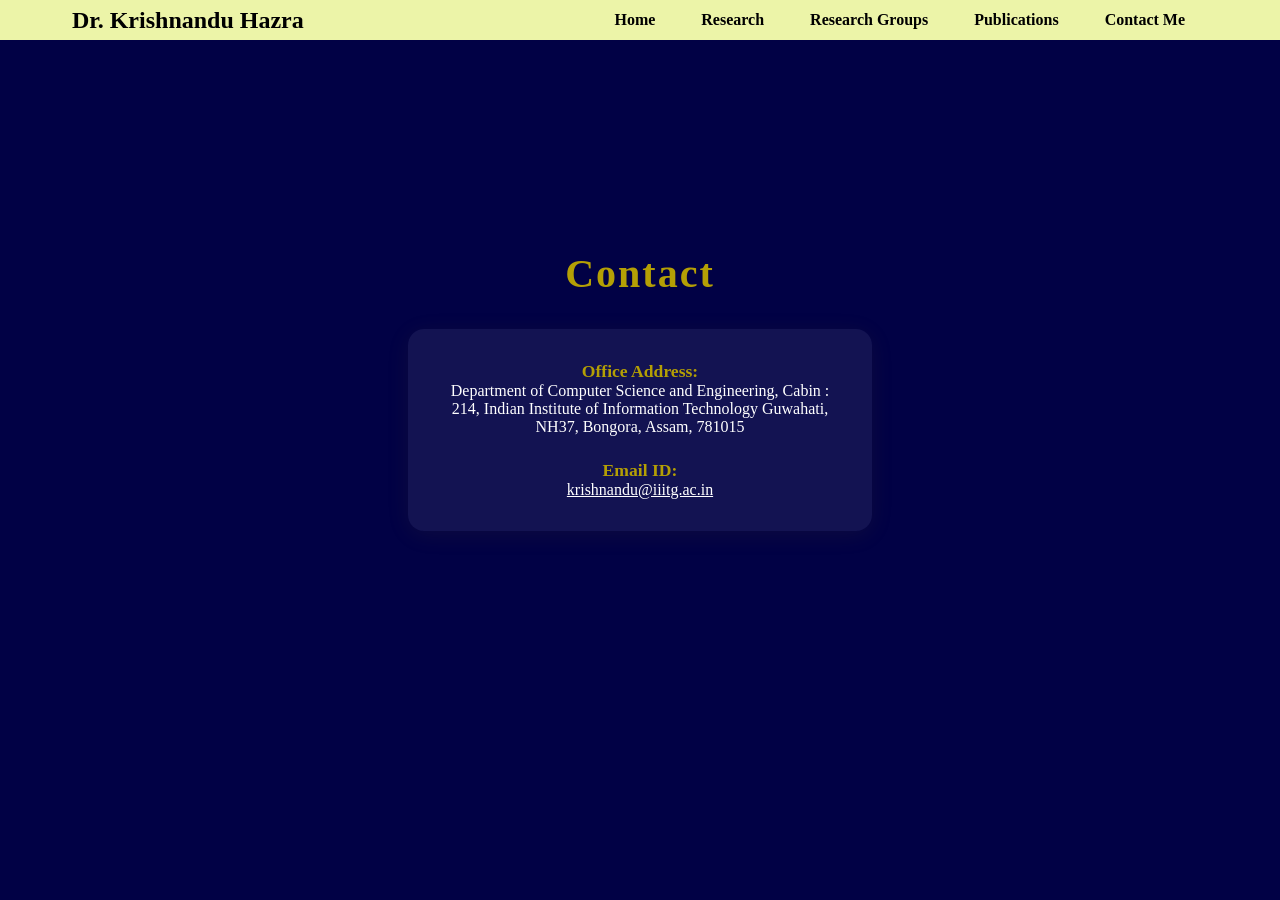
==== contact.html @ 0ccbbac1 "Add files via upload" ====
<!DOCTYPE html>
<html lang="en">

<head>
    <meta charset="UTF-8">
    <meta name="viewport" content="width=device-width, initial-scale=1.0">
    <title>Contacts</title>
    <link rel="preconnect" href="https://fonts.googleapis.com">
    <link rel="preconnect" href="https://fonts.gstatic.com" crossorigin>
    <link href="https://fonts.googleapis.com/css2?family=Poppins:wght@400;600;700& display=swap" rel="stylesheet">
    <style>
        * {
            margin: 0;
            padding: 0;
        }
        body {
            background-color: rgb(1, 1, 69);
            color: white;
            font-size: 'Poppins', sans-serif;
        }
        nav {
            display: flex;
            justify-content: space-around;
            align-items: center;
            height: 40px;
            background-color: rgb(236, 244, 168);
        }
        nav ul {
            display: flex;
            justify-content: center;
        }

        nav ul li {
            list-style: none;
            margin: 0 23px;
        }

        nav ul li a {
            text-decoration: none;
            color: black;
        }

        nav ul li a:hover {
            color: rgb(234, 64, 48);
            font-size: 1.2rem;
        }

        .left {
            font-size: 1.5rem;
        }

        .firstSection {
            display: flex;
            justify-content: space-around;
            align-items: center;
            margin: 80px 0;
        }

        .firstSection>div {
            width: 30%;
        }

        .leftSection {
            font-size: 1.5rem;
            margin: 70px 0;
        }
        .leftSection .buttons{
            padding: 50px 0;
        }
        .leftSection .btn{
            padding:12px;
            background:#1e2167;
            color: wheat;
            border: 2px solid wheat;
            border-radius: 6px;
            font-size: 20px;
            cursor: pointer;
        }

        .rightSection img {
            width: 80%;
            margin: 50px 0;
        }

        .purple {
            color: blueviolet;
        }

        #element {
            color: rgb(225, 196, 252);
        }

        .secondSection {
            max-width: 80vw;
            margin: auto;
            height: 80vh;
        }

        .hr {
            border: 0;
            background: rgb(172, 163, 246);
            height: 1px;
        }

        main hr {
            border: 0;
            background: rgb(172, 163, 246);
            height: 2px;
            margin: 40px 84px;
        }

        .text-gray {
            color: gray;
        }

        .secondSection h1 {
            font-size: 1.9rem;
        }

        .thirdSection h1{
            font-size: 1.9rem;
        }
        .thirdSection .box{
            background: white;
            width: 80vw;
            height: 3px;
            margin: 50px 0;
            display: flex;
        }

        .secondSection .box {
            background: white;
            width: 80vw;
            height: 3px;
            margin: 50px 0;
            display: flex;
        }


        .secondSection .vertical {
            height: 25px;
            width: 1px;
            background-color: white;
            margin: 0 120px;
        }
        .thirdSection .vertical{
            height: 25px;
            width: 1px;
            background-color: white;
            margin: 0 120px;
        }
        
        .image-top {
            width: 40px;
            position: relative;
            top: -32px;
            left: -9px;
        }
        .image-top_2 {
            width: 23px;
            position: relative;
            top: -32px;
            left: -9px;
        }

        .vertical-tittle {
            position: relative;
            top:15px;
            width: 250px;
            font-size: 14px;
        }

        .vertical-desc {
            position: relative;
            top:20px;
            color: gray;
            width: 200px;
            font-size: 16px;

        }
        footer{
            background-color: rgb(5, 8, 12);
        }
        .footer{
            display: flex;
            padding: 23px 122px;
            justify-content: space-evenly;
        }
        .footer ul{
            list-style: none;
        }
        .footer > div{
            width: 223px;
        }
        footer .footer-rights{
            text-align: center;
            color: gray;
            padding: 12px 0;
        }
    </style>
</head>

<body>
    <header>
        <nav>
            <div class="left" style="color: black;"><strong>Dr. Krishnandu Hazra</strong> </div>
            <div class="right"></div>
            <ul>
                <li><a href="index.html"><strong>Home</strong></a></li>
                <li><a href="research.html"><strong>Research</strong></a></li>
                <li><a href="research_groups.html"><strong>Research Groups</strong></a></li>
                <li><a href="publications.html"><strong>Publications</strong></a></li>
                <li><a href="contact.html"><strong>Contact Me</strong></a></li>
            </ul>
        </nav>
    </header>

    <main>
          <section class="firstSection" style="flex-direction: column; align-items: center; justify-content: center; min-height: 60vh;">
            <h1 style="font-size:2.5rem; color:#b49f05; margin-bottom: 32px; letter-spacing: 2px;">Contact</h1>
            <div style="background: rgba(255,255,255,0.07); border-radius: 16px; padding: 32px 40px; box-shadow: 0 4px 24px rgba(180,159,5,0.08); max-width: 700px; text-align: center;">
                <div style="margin-bottom: 24px;">
                    <span style="font-weight:600; color:#b49f05; font-size:1.1rem;">Office Address:</span><br>
                    <span style="color: #fff; font-size:1rem;">Department of Computer Science and Engineering, Cabin : 214, Indian Institute of Information Technology Guwahati, NH37, Bongora, Assam, 781015</span>
                </div>
                <div>
                    <span style="font-weight:600; color:#b49f05; font-size:1.1rem;">Email ID:</span><br>
                    <a href="mailto:krishnandu@iiitg.ac.in" style="color:#fff; text-decoration:underline; font-size:1rem;">krishnandu@iiitg.ac.in</a>
                </div>
            </div>
        </section>
    </main>

</body>

</html>
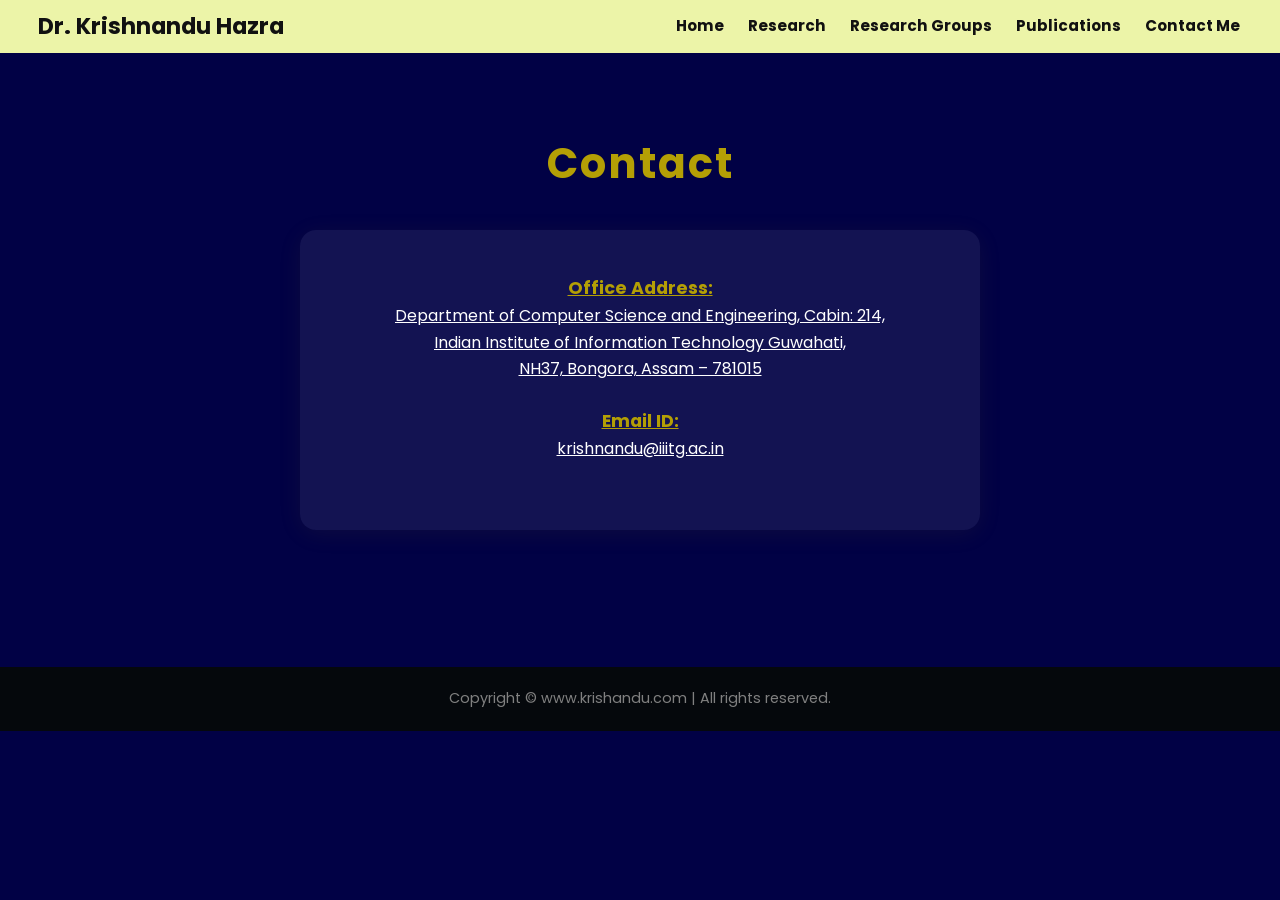
==== commit fc44c9f9: "Add files via upload" ====
--- a/contact.html
+++ b/contact.html
@@ -2,235 +2,57 @@
 <html lang="en">
 
 <head>
-    <meta charset="UTF-8">
-    <meta name="viewport" content="width=device-width, initial-scale=1.0">
-    <title>Contacts</title>
-    <link rel="preconnect" href="https://fonts.googleapis.com">
-    <link rel="preconnect" href="https://fonts.gstatic.com" crossorigin>
-    <link href="https://fonts.googleapis.com/css2?family=Poppins:wght@400;600;700& display=swap" rel="stylesheet">
-    <style>
-        * {
-            margin: 0;
-            padding: 0;
-        }
-        body {
-            background-color: rgb(1, 1, 69);
-            color: white;
-            font-size: 'Poppins', sans-serif;
-        }
-        nav {
-            display: flex;
-            justify-content: space-around;
-            align-items: center;
-            height: 40px;
-            background-color: rgb(236, 244, 168);
-        }
-        nav ul {
-            display: flex;
-            justify-content: center;
-        }
-
-        nav ul li {
-            list-style: none;
-            margin: 0 23px;
-        }
-
-        nav ul li a {
-            text-decoration: none;
-            color: black;
-        }
-
-        nav ul li a:hover {
-            color: rgb(234, 64, 48);
-            font-size: 1.2rem;
-        }
-
-        .left {
-            font-size: 1.5rem;
-        }
-
-        .firstSection {
-            display: flex;
-            justify-content: space-around;
-            align-items: center;
-            margin: 80px 0;
-        }
-
-        .firstSection>div {
-            width: 30%;
-        }
-
-        .leftSection {
-            font-size: 1.5rem;
-            margin: 70px 0;
-        }
-        .leftSection .buttons{
-            padding: 50px 0;
-        }
-        .leftSection .btn{
-            padding:12px;
-            background:#1e2167;
-            color: wheat;
-            border: 2px solid wheat;
-            border-radius: 6px;
-            font-size: 20px;
-            cursor: pointer;
-        }
-
-        .rightSection img {
-            width: 80%;
-            margin: 50px 0;
-        }
-
-        .purple {
-            color: blueviolet;
-        }
-
-        #element {
-            color: rgb(225, 196, 252);
-        }
-
-        .secondSection {
-            max-width: 80vw;
-            margin: auto;
-            height: 80vh;
-        }
-
-        .hr {
-            border: 0;
-            background: rgb(172, 163, 246);
-            height: 1px;
-        }
-
-        main hr {
-            border: 0;
-            background: rgb(172, 163, 246);
-            height: 2px;
-            margin: 40px 84px;
-        }
-
-        .text-gray {
-            color: gray;
-        }
-
-        .secondSection h1 {
-            font-size: 1.9rem;
-        }
-
-        .thirdSection h1{
-            font-size: 1.9rem;
-        }
-        .thirdSection .box{
-            background: white;
-            width: 80vw;
-            height: 3px;
-            margin: 50px 0;
-            display: flex;
-        }
-
-        .secondSection .box {
-            background: white;
-            width: 80vw;
-            height: 3px;
-            margin: 50px 0;
-            display: flex;
-        }
-
-
-        .secondSection .vertical {
-            height: 25px;
-            width: 1px;
-            background-color: white;
-            margin: 0 120px;
-        }
-        .thirdSection .vertical{
-            height: 25px;
-            width: 1px;
-            background-color: white;
-            margin: 0 120px;
-        }
-        
-        .image-top {
-            width: 40px;
-            position: relative;
-            top: -32px;
-            left: -9px;
-        }
-        .image-top_2 {
-            width: 23px;
-            position: relative;
-            top: -32px;
-            left: -9px;
-        }
-
-        .vertical-tittle {
-            position: relative;
-            top:15px;
-            width: 250px;
-            font-size: 14px;
-        }
-
-        .vertical-desc {
-            position: relative;
-            top:20px;
-            color: gray;
-            width: 200px;
-            font-size: 16px;
-
-        }
-        footer{
-            background-color: rgb(5, 8, 12);
-        }
-        .footer{
-            display: flex;
-            padding: 23px 122px;
-            justify-content: space-evenly;
-        }
-        .footer ul{
-            list-style: none;
-        }
-        .footer > div{
-            width: 223px;
-        }
-        footer .footer-rights{
-            text-align: center;
-            color: gray;
-            padding: 12px 0;
-        }
-    </style>
+  <meta charset="UTF-8">
+  <meta name="viewport" content="width=device-width, initial-scale=1.0">
+  <title>Contact — Dr. Krishnandu Hazra</title>
+  <link rel="preconnect" href="https://fonts.googleapis.com">
+  <link rel="preconnect" href="https://fonts.gstatic.com" crossorigin>
+  <link href="https://fonts.googleapis.com/css2?family=Poppins:wght@400;600;700&display=swap" rel="stylesheet">
+  <link rel="stylesheet" href="style.css">
 </head>
 
 <body>
-    <header>
-        <nav>
-            <div class="left" style="color: black;"><strong>Dr. Krishnandu Hazra</strong> </div>
-            <div class="right"></div>
-            <ul>
-                <li><a href="index.html"><strong>Home</strong></a></li>
-                <li><a href="research.html"><strong>Research</strong></a></li>
-                <li><a href="research_groups.html"><strong>Research Groups</strong></a></li>
-                <li><a href="publications.html"><strong>Publications</strong></a></li>
-                <li><a href="contact.html"><strong>Contact Me</strong></a></li>
-            </ul>
-        </nav>
-    </header>
 
-    <main>
-          <section class="firstSection" style="flex-direction: column; align-items: center; justify-content: center; min-height: 60vh;">
-            <h1 style="font-size:2.5rem; color:#b49f05; margin-bottom: 32px; letter-spacing: 2px;">Contact</h1>
-            <div style="background: rgba(255,255,255,0.07); border-radius: 16px; padding: 32px 40px; box-shadow: 0 4px 24px rgba(180,159,5,0.08); max-width: 700px; text-align: center;">
-                <div style="margin-bottom: 24px;">
-                    <span style="font-weight:600; color:#b49f05; font-size:1.1rem;">Office Address:</span><br>
-                    <span style="color: #fff; font-size:1rem;">Department of Computer Science and Engineering, Cabin : 214, Indian Institute of Information Technology Guwahati, NH37, Bongora, Assam, 781015</span>
-                </div>
-                <div>
-                    <span style="font-weight:600; color:#b49f05; font-size:1.1rem;">Email ID:</span><br>
-                    <a href="mailto:krishnandu@iiitg.ac.in" style="color:#fff; text-decoration:underline; font-size:1rem;">krishnandu@iiitg.ac.in</a>
-                </div>
-            </div>
-        </section>
-    </main>
+  <header>
+    <nav class="site-nav">
+      <div class="nav-brand">Dr. Krishnandu Hazra</div>
+      <ul class="nav-links">
+        <li><a href="index.html">Home</a></li>
+        <li><a href="research.html">Research</a></li>
+        <li><a href="research_groups.html">Research Groups</a></li>
+        <li><a href="publications.html">Publications</a></li>
+        <li><a href="contact.html">Contact Me</a></li>
+      </ul>
+    </nav>
+  </header>
+
+  <main>
+    <section class="contact-section">
+      <h1 class="section-heading" style="font-size:clamp(1.8rem,5vw,2.6rem); margin-bottom:32px; letter-spacing:2px;">
+        Contact
+      </h1>
+
+      <div class="contact-card">
+        <div class="contact-block">
+          <p class="contact-label">Office Address:</p>
+          <p>
+            Department of Computer Science and Engineering, Cabin: 214,<br>
+            Indian Institute of Information Technology Guwahati,<br>
+            NH37, Bongora, Assam – 781015
+          </p>
+        </div>
+
+        <div class="contact-block">
+          <p class="contact-label">Email ID:</p>
+          <a href="mailto:krishnandu@iiitg.ac.in">krishnandu@iiitg.ac.in</a>
+        </div>
+      </div>
+    </section>
+  </main>
+
+  <footer class="site-footer">
+    Copyright &copy; www.krishandu.com | All rights reserved.
+  </footer>
 
 </body>
-
 </html>
--- a/style.css
+++ b/style.css
@@ -0,0 +1,736 @@
+/* ============================================================
+   Dr. Krishnandu Hazra — Portfolio
+   style.css  |  Shared across all pages
+   ============================================================ */
+
+/* ---------- Reset & Base ---------- */
+*, *::before, *::after {
+  box-sizing: border-box;
+  margin: 0;
+  padding: 0;
+}
+
+:root {
+  --gold:       #b49f05;
+  --gold-light: #e6e1a6;
+  --navy:       rgb(1, 1, 69);
+  --navy-card:  rgba(255,255,255,0.07);
+  --navy-card2: rgba(255,255,255,0.13);
+  --purple:     blueviolet;
+  --purple-soft: rgb(225, 196, 252);
+  --nav-bg:     rgb(236, 244, 168);
+  --footer-bg:  rgb(5, 8, 12);
+  --divider:    rgb(172, 163, 246);
+  --gray-text:  gray;
+  --white:      #ffffff;
+
+  --font-main: 'Poppins', sans-serif;
+
+  --section-max: 900px;
+  --section-pad: 0 clamp(16px, 4vw, 64px);
+
+  --radius: 12px;
+  --radius-lg: 16px;
+  --shadow-card: 0 4px 24px rgba(180,159,5,0.08);
+  --shadow-img: 0 2px 8px rgba(0,0,0,0.18);
+}
+
+html {
+  font-size: 16px;
+  scroll-behavior: smooth;
+}
+
+body {
+  background-color: var(--navy);
+  color: var(--white);
+  font-family: var(--font-main);
+  line-height: 1.65;
+}
+
+img {
+  display: block;
+  max-width: 100%;
+  height: auto;
+}
+
+a {
+  color: inherit;
+}
+
+ul {
+  list-style: none;
+}
+
+/* ============================================================
+   NAVIGATION
+   ============================================================ */
+.site-nav {
+  display: flex;
+  align-items: center;
+  justify-content: space-between;
+  flex-wrap: wrap;
+  gap: 8px;
+  padding: 0 clamp(12px, 3vw, 48px);
+  min-height: 50px;
+  background-color: var(--nav-bg);
+}
+
+.nav-brand {
+  font-size: clamp(1rem, 2.5vw, 1.4rem);
+  font-weight: 700;
+  color: #111;
+  white-space: nowrap;
+  padding: 8px 0;
+}
+
+.nav-links {
+  display: flex;
+  flex-wrap: wrap;
+  gap: 4px 20px;
+  padding: 6px 0;
+}
+
+.nav-links li a {
+  text-decoration: none;
+  color: #111;
+  font-weight: 700;
+  font-size: clamp(0.8rem, 1.5vw, 0.95rem);
+  padding: 4px 2px;
+  transition: color 0.18s;
+  white-space: nowrap;
+}
+
+.nav-links li a:hover {
+  color: rgb(234, 64, 48);
+}
+
+/* Marquee bar */
+.marquee-bar {
+  background-color: #fafafa;
+  min-height: 22px;
+  display: flex;
+  align-items: center;
+  overflow: hidden;
+}
+
+.marquee-bar marquee a {
+  color: red;
+  font-weight: 700;
+  font-size: 0.88rem;
+  text-decoration: none;
+  margin-right: 40px;
+}
+
+/* ============================================================
+   PAGE WRAPPER
+   ============================================================ */
+.page-wrapper {
+  padding: clamp(24px, 5vw, 60px) clamp(16px, 4vw, 60px);
+  max-width: 1200px;
+  margin: 0 auto;
+}
+
+/* ============================================================
+   SECTION HEADINGS
+   ============================================================ */
+.section-heading {
+  font-size: clamp(1.4rem, 3.5vw, 2rem);
+  color: var(--gold);
+  text-align: center;
+  margin-bottom: clamp(18px, 3vw, 32px);
+  letter-spacing: 1px;
+}
+
+.section-subheading {
+  font-size: clamp(1.1rem, 2.5vw, 1.5rem);
+  color: var(--white);
+  text-align: center;
+  margin-bottom: clamp(16px, 2.5vw, 28px);
+  letter-spacing: 0.5px;
+}
+
+/* Coloured divider under headings */
+.section-divider {
+  border: none;
+  height: 2px;
+  background: var(--divider);
+  margin: 10px 0 18px;
+  border-radius: 2px;
+}
+
+/* ============================================================
+   CARD  (shared glass-style card)
+   ============================================================ */
+.card {
+  background: var(--navy-card);
+  border-radius: var(--radius-lg);
+  padding: clamp(18px, 3vw, 32px);
+  box-shadow: var(--shadow-card);
+  margin-bottom: 28px;
+}
+
+.card h2 {
+  color: var(--gold);
+  font-size: clamp(1rem, 2vw, 1.3rem);
+  margin-bottom: 10px;
+}
+
+.card h3 {
+  color: var(--gold);
+  font-size: clamp(0.95rem, 1.8vw, 1.1rem);
+  margin: 16px 0 6px;
+}
+
+.card ul {
+  list-style: disc;
+  padding-left: 20px;
+}
+
+.card ul li {
+  margin-bottom: 6px;
+  line-height: 1.5;
+}
+
+/* ============================================================
+   BUTTONS
+   ============================================================ */
+.btn {
+  display: inline-block;
+  padding: 10px 22px;
+  background: #1e2167;
+  color: wheat;
+  border: 2px solid wheat;
+  border-radius: 6px;
+  font-size: clamp(0.85rem, 1.5vw, 1rem);
+  font-weight: 600;
+  text-decoration: none;
+  cursor: pointer;
+  transition: transform 0.18s, box-shadow 0.18s;
+  white-space: nowrap;
+}
+
+.btn:hover {
+  transform: scale(1.07);
+  box-shadow: 0 4px 14px rgba(180,159,5,0.22);
+}
+
+.btn:active {
+  transform: scale(0.97);
+}
+
+/* Gold gradient button (profile links) */
+.profile-btn {
+  display: inline-block;
+  padding: 10px 22px;
+  background: linear-gradient(90deg, var(--gold) 0%, var(--gold-light) 100%);
+  color: #1e2167 !important;
+  border: none;
+  border-radius: 8px;
+  font-size: clamp(0.82rem, 1.4vw, 0.98rem);
+  font-weight: 700;
+  text-decoration: none !important;
+  box-shadow: 0 2px 8px rgba(180,159,5,0.12);
+  cursor: pointer;
+  transition: transform 0.18s, box-shadow 0.18s, background 0.18s;
+  white-space: nowrap;
+}
+
+.profile-btn:hover,
+.profile-btn:focus {
+  transform: scale(1.09);
+  background: linear-gradient(90deg, var(--gold-light) 0%, var(--gold) 100%);
+  box-shadow: 0 5px 18px rgba(180,159,5,0.22);
+  text-decoration: none !important;
+}
+
+.profile-btn:active {
+  transform: scale(0.97);
+}
+
+.btn-group {
+  display: flex;
+  flex-wrap: wrap;
+  gap: 12px;
+  margin-top: 16px;
+}
+
+/* ============================================================
+   FOOTER
+   ============================================================ */
+.site-footer {
+  background-color: var(--footer-bg);
+  padding: 20px clamp(12px, 4vw, 60px);
+  text-align: center;
+  color: var(--gray-text);
+  font-size: 0.9rem;
+  margin-top: 60px;
+}
+
+/* ============================================================
+   UTILITY
+   ============================================================ */
+.purple   { color: var(--purple); }
+.gold     { color: var(--gold); }
+.gray-txt { color: var(--gray-text); }
+.text-justify { text-align: justify; }
+.text-center  { text-align: center; }
+
+/* ============================================================
+   INDEX PAGE — Hero
+   ============================================================ */
+.hero {
+  display: grid;
+  grid-template-columns: 1fr auto;
+  align-items: start;
+  gap: clamp(24px, 4vw, 48px);
+  padding: clamp(24px, 5vw, 56px) clamp(16px, 4vw, 60px) 0;
+  max-width: 1200px;
+  margin: 0 auto;
+}
+
+.hero-text {
+  font-size: clamp(1rem, 2vw, 1.35rem);
+  line-height: 1.7;
+  text-align: justify;
+}
+
+.hero-text #element {
+  color: var(--purple-soft);
+  display: block;
+  margin-top: 10px;
+  font-size: clamp(0.9rem, 1.6vw, 1.05rem);
+}
+
+.hero-right {
+  display: flex;
+  flex-direction: column;
+  align-items: center;
+  gap: 18px;
+  min-width: 190px;
+}
+
+.hero-photo {
+  width: clamp(120px, 14vw, 200px);
+  height: clamp(120px, 14vw, 200px);
+  object-fit: cover;
+  border-radius: var(--radius);
+  box-shadow: var(--shadow-img);
+}
+
+/* News side box */
+.news-box {
+  background: var(--navy-card2);
+  border-radius: var(--radius);
+  padding: 14px 16px;
+  box-shadow: 0 2px 12px rgba(180,159,5,0.13);
+  width: clamp(170px, 20vw, 250px);
+  text-align: justify;
+}
+
+.news-box h3 {
+  color: var(--gold);
+  font-size: 1rem;
+  text-align: center;
+  margin-bottom: 10px;
+}
+
+.news-box ul {
+  display: flex;
+  flex-direction: column;
+  gap: 8px;
+}
+
+.news-box a {
+  color: var(--gold);
+  font-weight: 600;
+  font-size: 0.88rem;
+  text-decoration: none;
+}
+
+/* ============================================================
+   TIMELINE  (Work / Education)
+   ============================================================ */
+.timeline-section {
+  max-width: 1000px;
+  margin: 50px auto 0;
+  padding: 0 clamp(12px, 3vw, 40px);
+}
+
+.timeline {
+  position: relative;
+  padding-left: 28px;
+  border-left: 3px solid var(--divider);
+  display: flex;
+  flex-direction: column;
+  gap: 32px;
+  margin-top: 28px;
+}
+
+.timeline-item {
+  position: relative;
+}
+
+.timeline-item::before {
+  content: '';
+  position: absolute;
+  left: -39px;
+  top: 6px;
+  width: 14px;
+  height: 14px;
+  background: var(--gold);
+  border-radius: 50%;
+  border: 3px solid var(--navy);
+}
+
+.timeline-item .tl-icon {
+  width: 26px;
+  height: 26px;
+  object-fit: contain;
+  position: absolute;
+  left: -50px;
+  top: 0;
+}
+
+.timeline-item h3 {
+  color: var(--gold);
+  font-size: clamp(0.95rem, 1.8vw, 1.1rem);
+  margin-bottom: 2px;
+}
+
+.timeline-item .tl-date {
+  font-size: 0.82rem;
+  color: var(--gold-light);
+  margin-bottom: 4px;
+}
+
+.timeline-item p {
+  color: var(--gray-text);
+  font-size: clamp(0.88rem, 1.5vw, 0.98rem);
+  text-align: justify;
+}
+
+/* ============================================================
+   RESEARCH PAGE — Interest cards
+   ============================================================ */
+.research-grid {
+  display: flex;
+  flex-direction: column;
+  gap: 40px;
+  max-width: 1100px;
+  margin: 0 auto;
+  padding: 0 clamp(12px, 3vw, 40px);
+}
+
+.research-item {
+  display: grid;
+  grid-template-columns: 1fr clamp(140px, 18vw, 220px);
+  gap: clamp(18px, 3vw, 36px);
+  align-items: start;
+}
+
+.research-item h3 {
+  color: var(--gold);
+  font-size: clamp(1rem, 2vw, 1.25rem);
+  margin-bottom: 10px;
+}
+
+.research-item p {
+  color: #eee;
+  font-size: clamp(0.88rem, 1.4vw, 0.98rem);
+  text-align: justify;
+}
+
+.research-item img {
+  width: 100%;
+  aspect-ratio: 1;
+  object-fit: cover;
+  border-radius: var(--radius);
+  box-shadow: var(--shadow-img);
+}
+
+/* ============================================================
+   PUBLICATIONS PAGE
+   ============================================================ */
+.pub-section {
+  max-width: 1000px;
+  margin: 0 auto;
+  padding: 0 clamp(12px, 3vw, 40px);
+}
+
+.pub-category-label {
+  color: antiquewhite;
+  font-size: 0.9rem;
+  letter-spacing: 0.5px;
+  margin: 6px 0 4px;
+}
+
+.pub-list {
+  display: flex;
+  flex-direction: column;
+  gap: 16px;
+  margin: 8px 0 20px;
+}
+
+.pub-list li {
+  display: flex;
+  align-items: flex-start;
+  gap: 12px;
+}
+
+.pub-list li img {
+  width: 22px;
+  height: 22px;
+  flex-shrink: 0;
+  margin-top: 3px;
+}
+
+.pub-list li a {
+  color: var(--white);
+  text-decoration: none;
+  font-size: clamp(0.82rem, 1.4vw, 0.92rem);
+  line-height: 1.55;
+  transition: color 0.18s;
+}
+
+.pub-list li a:hover {
+  color: rgb(234, 64, 48);
+}
+
+/* ============================================================
+   RESEARCH GROUPS PAGE — Student cards
+   ============================================================ */
+.student-list {
+  display: flex;
+  flex-direction: column;
+  gap: 36px;
+  max-width: 1100px;
+  margin: 0 auto;
+  padding: 0 clamp(12px, 3vw, 40px);
+}
+
+.student-card {
+  display: grid;
+  grid-template-columns: 1fr clamp(90px, 10vw, 130px);
+  gap: clamp(16px, 2.5vw, 32px);
+  align-items: start;
+  background: var(--navy-card);
+  border-radius: var(--radius-lg);
+  padding: clamp(16px, 2.5vw, 28px);
+  box-shadow: var(--shadow-card);
+}
+
+.student-card h3 {
+  color: var(--gold);
+  font-size: clamp(1rem, 1.8vw, 1.2rem);
+  margin-bottom: 8px;
+}
+
+.student-card p {
+  color: #eee;
+  font-size: clamp(0.85rem, 1.4vw, 0.95rem);
+  text-align: justify;
+  margin-bottom: 12px;
+}
+
+.student-card h4 {
+  color: #d7d5c6;
+  font-size: clamp(0.82rem, 1.3vw, 0.9rem);
+  margin-bottom: 6px;
+}
+
+.student-card img {
+  width: 100%;
+  aspect-ratio: 1;
+  object-fit: cover;
+  border-radius: var(--radius);
+  box-shadow: var(--shadow-img);
+}
+
+.student-pub-list {
+  display: flex;
+  flex-direction: column;
+  gap: 8px;
+  margin-bottom: 16px;
+}
+
+.student-pub-list li a {
+  color: var(--white);
+  text-decoration: none;
+  font-size: clamp(0.8rem, 1.3vw, 0.88rem);
+  line-height: 1.5;
+  transition: color 0.18s;
+}
+
+.student-pub-list li a:hover {
+  color: var(--gold);
+}
+
+/* ============================================================
+   CONTACT PAGE
+   ============================================================ */
+.contact-section {
+  display: flex;
+  flex-direction: column;
+  align-items: center;
+  justify-content: center;
+  min-height: 55vh;
+  padding: clamp(32px, 6vw, 80px) clamp(16px, 4vw, 48px);
+}
+
+.contact-card {
+  background: var(--navy-card);
+  border-radius: var(--radius-lg);
+  padding: clamp(24px, 4vw, 44px) clamp(20px, 5vw, 52px);
+  box-shadow: var(--shadow-card);
+  max-width: 680px;
+  width: 100%;
+  text-align: center;
+}
+
+.contact-card .contact-label {
+  font-weight: 700;
+  color: var(--gold);
+  font-size: clamp(0.95rem, 1.8vw, 1.1rem);
+}
+
+.contact-card p,
+.contact-card a {
+  color: var(--white);
+  font-size: clamp(0.88rem, 1.5vw, 1rem);
+  text-decoration: underline;
+}
+
+.contact-block {
+  margin-bottom: 24px;
+}
+
+/* ============================================================
+   RESPONSIVE OVERRIDES
+   ============================================================ */
+
+/* Tablet — ≤ 900 px */
+@media (max-width: 900px) {
+
+  .hero {
+    grid-template-columns: 1fr;
+    gap: 20px;
+  }
+
+  .hero-right {
+    flex-direction: row;
+    flex-wrap: wrap;
+    justify-content: center;
+    min-width: 0;
+  }
+
+  .hero-photo {
+    width: clamp(90px, 22vw, 140px);
+    height: clamp(90px, 22vw, 140px);
+  }
+
+  .news-box {
+    width: 100%;
+    max-width: 420px;
+  }
+
+  .research-item {
+    grid-template-columns: 1fr;
+  }
+
+  .research-item img {
+    width: clamp(140px, 40vw, 220px);
+    margin: 0 auto;
+  }
+
+  .student-card {
+    grid-template-columns: 1fr;
+  }
+
+  .student-card img {
+    width: clamp(80px, 22vw, 120px);
+    margin: 0 auto 4px;
+  }
+}
+
+/* Mobile — ≤ 640 px */
+@media (max-width: 640px) {
+
+  .site-nav {
+    flex-direction: column;
+    align-items: flex-start;
+    padding: 8px 14px;
+    gap: 4px;
+  }
+
+  .nav-links {
+    gap: 6px 16px;
+  }
+
+  .hero {
+    padding: 16px 14px 0;
+  }
+
+  .hero-text {
+    font-size: 0.97rem;
+  }
+
+  .hero-right {
+    flex-direction: column;
+    align-items: center;
+  }
+
+  .hero-photo {
+    width: 110px;
+    height: 110px;
+  }
+
+  .news-box {
+    width: 100%;
+  }
+
+  .timeline-section,
+  .research-grid,
+  .pub-section,
+  .student-list {
+    padding: 0 10px;
+  }
+
+  .research-item img {
+    width: 110px;
+    height: 110px;
+  }
+
+  .btn-group {
+    flex-direction: column;
+    align-items: stretch;
+  }
+
+  .btn,
+  .profile-btn {
+    text-align: center;
+  }
+
+  .card {
+    padding: 14px 12px;
+  }
+
+  .site-footer {
+    font-size: 0.82rem;
+    padding: 14px 10px;
+  }
+}
+
+/* Small mobile — ≤ 400 px */
+@media (max-width: 400px) {
+  html { font-size: 14px; }
+
+  .hero-photo {
+    width: 90px;
+    height: 90px;
+  }
+
+  .student-card img {
+    width: 80px;
+    height: 80px;
+  }
+}
